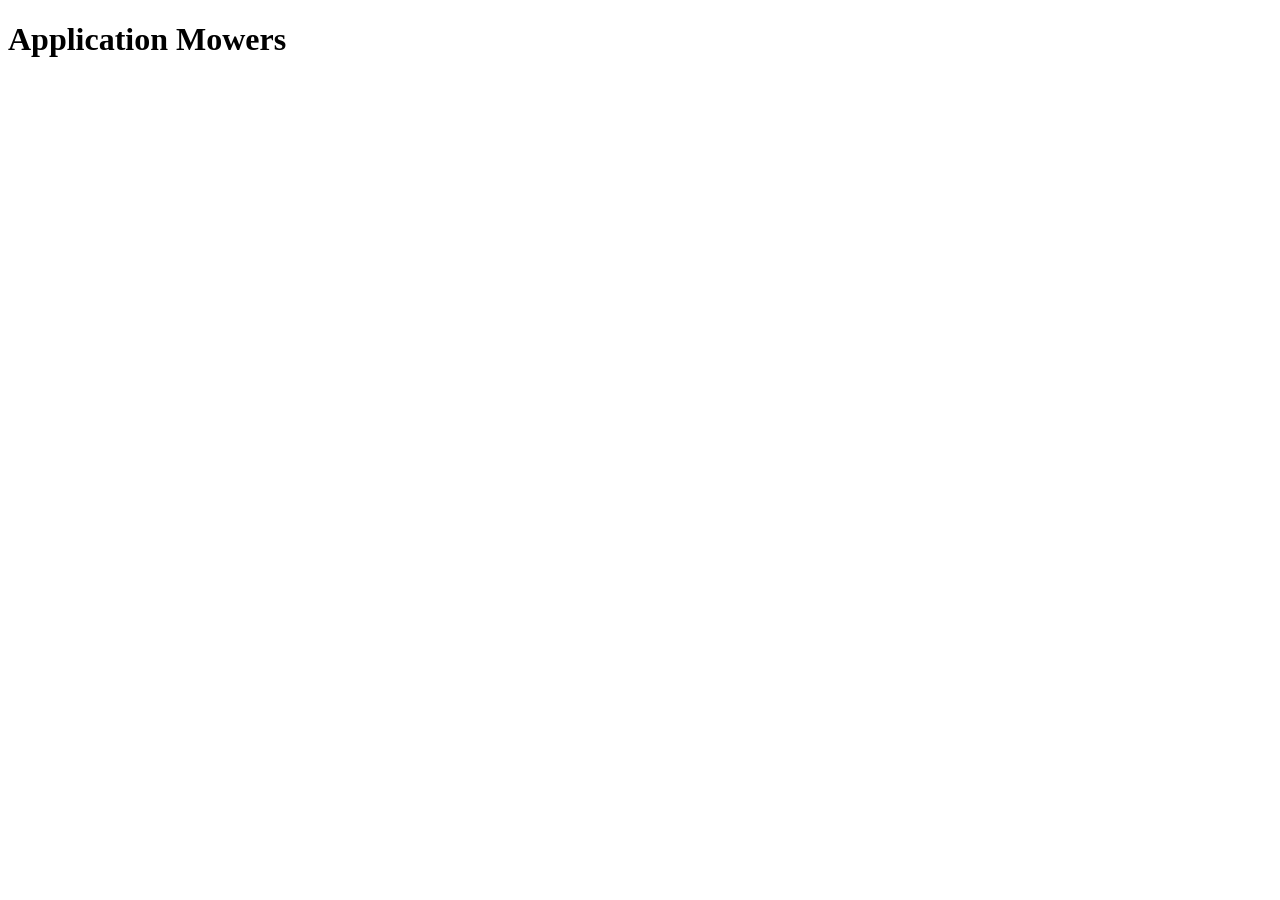
==== src/main/webapp/index.html @ 56245255 "Initial commit" ====
<!doctype html>
<html ng-app="MowersApp">
<head>
    <title>Application Mowers</title>
    <meta charset="UTF-8">
    <link href="css/style.css" rel="stylesheet"/>
    <script src="js/libs/angular-1.0.1.js"></script>
    <script src="js/libs/angular-resource-1.0.1.js"></script>
    <script src="js/app/application.js"></script>
    <script src="js/app/services.js"></script>
    <script src="js/app/controllers.js"></script>
</head>
<body>
<div id="body">

    <div id="page">

        <div id="pageHeader">
            <h1>Application Mowers</h1>
        </div>

        <div id="pageBody">
            <div ng-view></div>
        </div>

    </div>

</div>
</body>
</html>
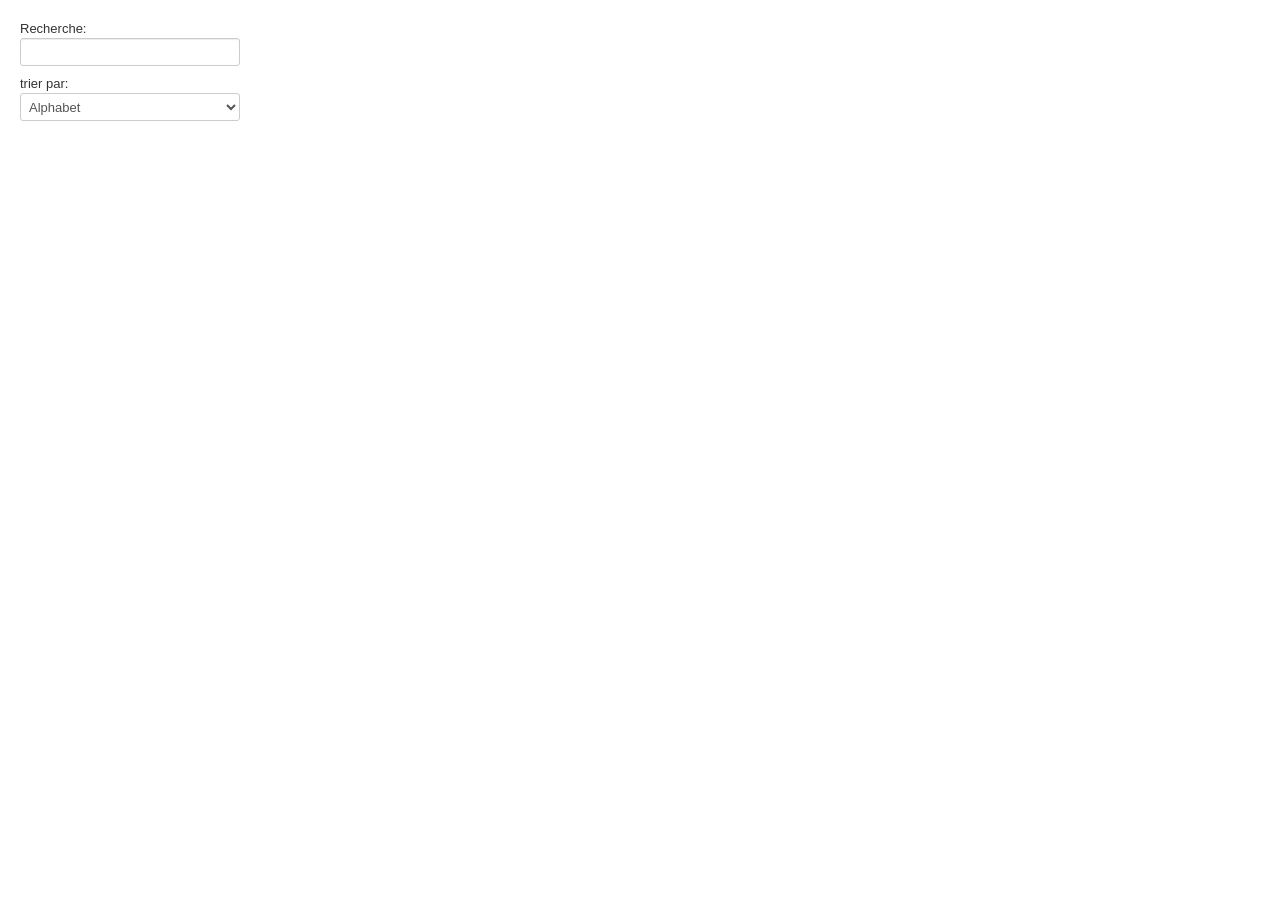
==== commit e478ec9f: "Intégration du client sous Angular.js dans la partie Vue du serveur. (Appel des l'API REST: GET sur " ====
--- a/src/main/webapp/index.html
+++ b/src/main/webapp/index.html
@@ -1,30 +1,20 @@
 <!doctype html>
-<html ng-app="MowersApp">
+<html lang="en" ng-app="mowerscli">
 <head>
-    <title>Application Mowers</title>
-    <meta charset="UTF-8">
-    <link href="css/style.css" rel="stylesheet"/>
-    <script src="js/libs/angular-1.0.1.js"></script>
-    <script src="js/libs/angular-resource-1.0.1.js"></script>
-    <script src="js/app/application.js"></script>
-    <script src="js/app/services.js"></script>
-    <script src="js/app/controllers.js"></script>
+  <meta charset="utf-8">
+  <title>Mowers client application</title>
+  <link rel="stylesheet" href="css/app.css">
+  <link rel="stylesheet" href="css/bootstrap.css">
+  <script src="js/lib/angular/angular.js"></script>
+  <script src="js/lib/angular/angular-resource.js"></script>
+  <script src="js/app.js"></script>
+  <script src="js/controllers.js"></script>
+  <script src="js/filters.js"></script>
+  <script src="js/services.js"></script>
 </head>
 <body>
-<div id="body">
 
-    <div id="page">
+  <div ng-view></div>
 
-        <div id="pageHeader">
-            <h1>Application Mowers</h1>
-        </div>
-
-        <div id="pageBody">
-            <div ng-view></div>
-        </div>
-
-    </div>
-
-</div>
 </body>
-</html>+</html>
--- a/src/main/webapp/css/app.css
+++ b/src/main/webapp/css/app.css
@@ -0,0 +1,86 @@
+/* app css stylesheet */
+
+body {
+  padding-top: 20px;
+}
+
+
+.surfaces {
+  list-style: none;
+}
+
+.thumb {
+  float: left;
+  margin: -1em 1em 1.5em 0em;
+  padding-bottom: 1em;
+  height: 100px;
+  width: 100px;
+}
+
+.surface li {
+  clear: both;
+  height: 100px;
+  padding-top: 15px;
+}
+
+/** Detail View **/
+img.surface {
+  float: left;
+  border: 1px solid black;
+  margin-right: 3em;
+  margin-bottom: 2em;
+  background-color: white;
+  padding: 2em;
+  height: 400px;
+  width: 400px;
+}
+
+ul.surface-thumbs {
+  margin: 0;
+  list-style: none;
+}
+
+ul.surface-thumbs li {
+  border: 1px solid black;
+  display: inline-block;
+  margin: 1em;
+  background-color: white;
+}
+
+ul.surface-thumbs img {
+  height: 100px;
+  width: 100px;
+  padding: 1em;
+}
+
+ul.surface-thumbs img:hover {
+  cursor: pointer;
+}
+
+
+ul.specs {
+  clear: both;
+  margin: 0;
+  padding: 0;
+  list-style: none;
+}
+
+ul.specs > li{
+  display: inline-block;
+  width: 200px;
+  vertical-align: top;
+}
+
+ul.specs > li > span{
+  font-weight: bold;
+  font-size: 1.2em;
+}
+
+ul.specs dt {
+  font-weight: bold;
+}
+
+h1 {
+  border-bottom: 1px solid gray;
+}
+
